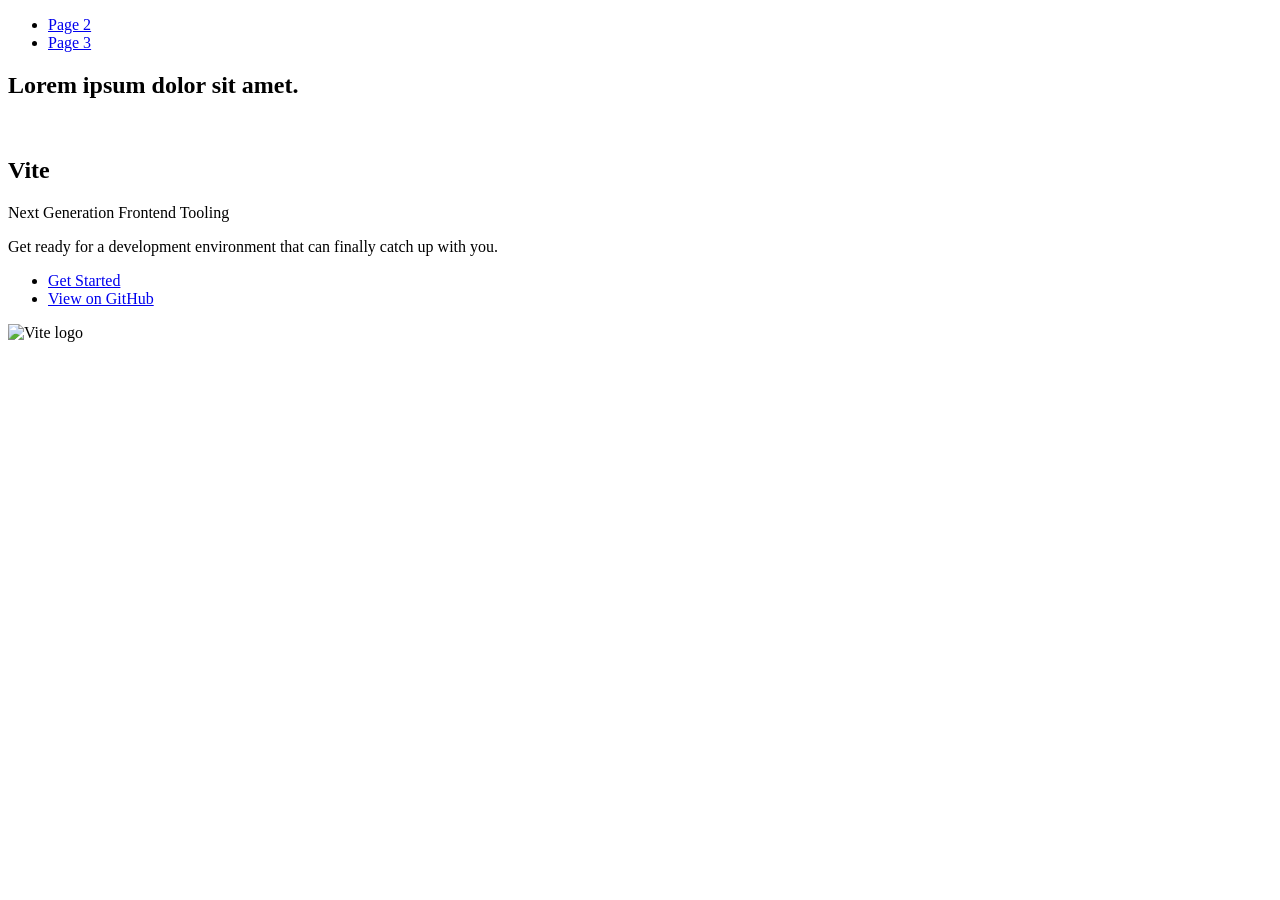
==== index.html @ 51e078fe "Deploying to gh-pages from @ talamus1972/goit-js-hw-11@a312cfcac342531a5d52221a44f948a226b2ed29 🚀" ====
<!DOCTYPE html>
<html lang="en">
  <head>
    <meta charset="UTF-8" />
    <link rel="icon" type="image/svg+xml" href="/goit-js-hw-11/favicon.svg" />
    <meta name="viewport" content="width=device-width, initial-scale=1.0" />
    <title>Vanilla App Template</title>
    
    <script type="module" crossorigin src="/goit-js-hw-11/commonHelpers.js"></script>
    <link rel="stylesheet" href="/goit-js-hw-11/assets/index-10c40100.css">
  </head>
  <body>
    <header class="header">
  <nav class="nav">
    <ul class="nav-list">
      <li class="nav-item">
        <a href="./page-2.html" class="nav-link">Page 2</a>
      </li>

      <li class="nav-item">
        <a href="./page-3.html" class="nav-link">Page 3</a>
      </li>
    </ul>
  </nav>
</header>


    <section>
      <h1>Lorem ipsum dolor sit amet.</h1>
      <!-- Path to images as from index.html file -->
      <img src="/goit-js-hw-11/assets/javascript-8dac5379.svg" alt="" />
    </section>

    <!-- Loads the specified .html file -->
    <section class="vite-promo">
  <div class="container">
    <div class="wrapper">
      <h2 class="title">
        <span class="gradient">Vite</span>
      </h2>
      <p class="text">Next Generation Frontend Tooling</p>
      <p class="tagline">
        Get ready for a development environment that can finally catch up with
        you.
      </p>

      <ul class="actions">
        <li class="action">
          <a
            class="link"
            href="https://vitejs.dev/guide/"
            target="_blank"
            rel="noopener noreferrer"
            >Get Started</a
          >
        </li>
        <li class="action">
          <a
            class="link"
            href="https://github.com/vitejs/vite"
            target="_blank"
            rel="noopener noreferrer"
            >View on GitHub</a
          >
        </li>
      </ul>
    </div>

    <div class="thumb">
      <!-- Path to images as from index.html file -->
      <img
        class="pic"
        src="/goit-js-hw-11/assets/vite-logo-51249ca9.png"
        alt="Vite logo"
        width="640"
        height="640"
      />
    </div>
  </div>
</section>


    
  </body>
</html>
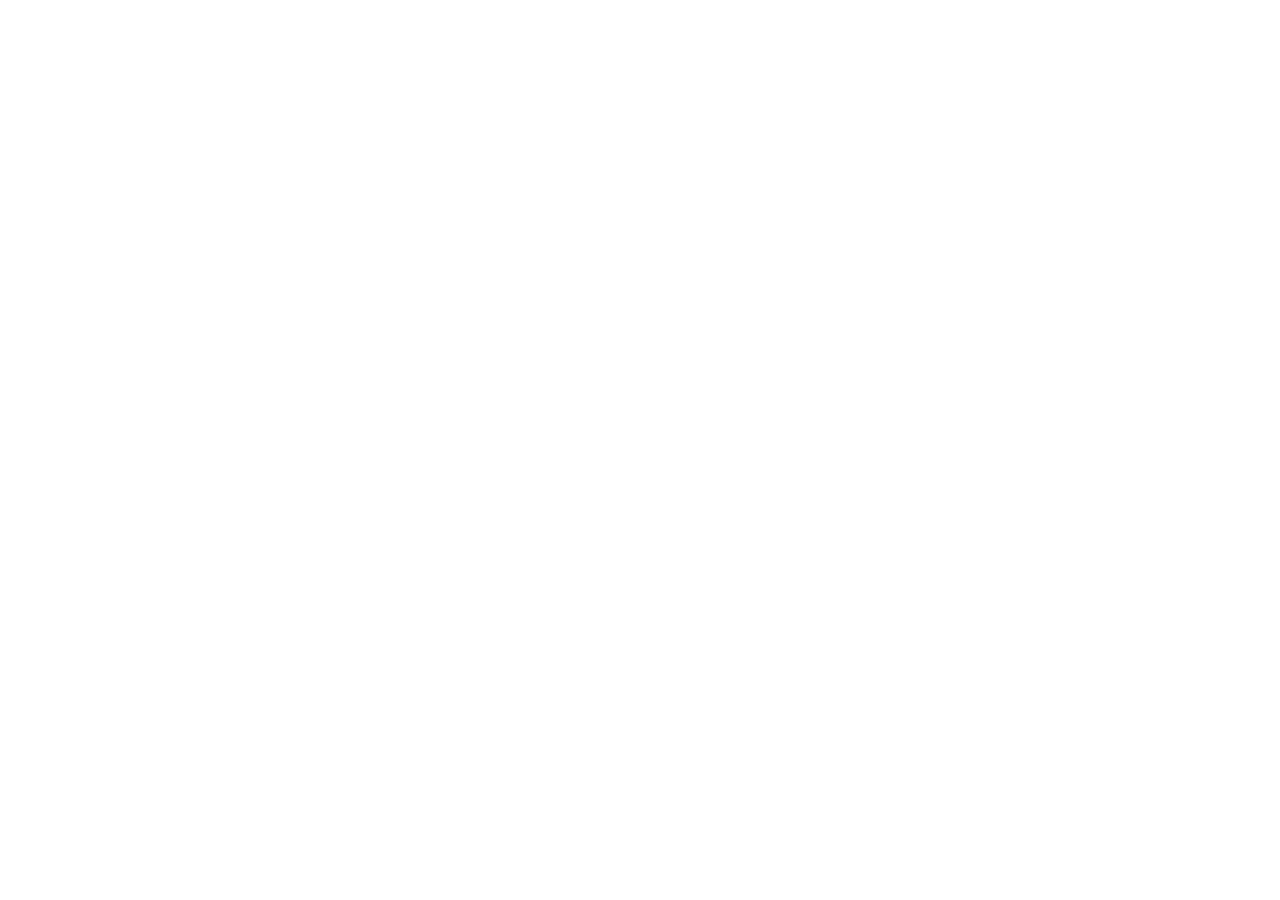
==== commit a94e7068: "Deploying to gh-pages from @ talamus1972/goit-js-hw-11@f8b3dce99947a377608f1d33ee09d4f8b900ad2f 🚀" ====
--- a/index.html
+++ b/index.html
@@ -7,10 +7,12 @@
     <title>Vanilla App Template</title>
     
     <script type="module" crossorigin src="/goit-js-hw-11/commonHelpers.js"></script>
+    <link rel="modulepreload" crossorigin href="/goit-js-hw-11/assets/vendor-f070e68e.js">
+    <link rel="stylesheet" href="/goit-js-hw-11/assets/vendor-e5212ee8.css">
     <link rel="stylesheet" href="/goit-js-hw-11/assets/index-10c40100.css">
   </head>
   <body>
-    <header class="header">
+    <!-- <header class="header">
   <nav class="nav">
     <ul class="nav-list">
       <li class="nav-item">
@@ -23,16 +25,16 @@
     </ul>
   </nav>
 </header>
+ -->
 
-
-    <section>
-      <h1>Lorem ipsum dolor sit amet.</h1>
-      <!-- Path to images as from index.html file -->
-      <img src="/goit-js-hw-11/assets/javascript-8dac5379.svg" alt="" />
-    </section>
+    <!-- <section> -->
+    <!-- <h1>Lorem ipsum dolor sit amet.</h1> -->
+    <!-- Path to images as from index.html file -->
+    <!-- <img src="./img/javascript.svg" alt="" /> -->
+    <!-- </section> -->
 
     <!-- Loads the specified .html file -->
-    <section class="vite-promo">
+    <!-- <section class="vite-promo">
   <div class="container">
     <div class="wrapper">
       <h2 class="title">
@@ -42,9 +44,9 @@
       <p class="tagline">
         Get ready for a development environment that can finally catch up with
         you.
-      </p>
+      </p> -->
 
-      <ul class="actions">
+<!-- <ul class="actions">
         <li class="action">
           <a
             class="link"
@@ -53,8 +55,8 @@
             rel="noopener noreferrer"
             >Get Started</a
           >
-        </li>
-        <li class="action">
+        </li> -->
+<!-- <li class="action">
           <a
             class="link"
             href="https://github.com/vitejs/vite"
@@ -64,20 +66,20 @@
           >
         </li>
       </ul>
-    </div>
+    </div> -->
 
-    <div class="thumb">
-      <!-- Path to images as from index.html file -->
-      <img
+<!-- <div class="thumb"> -->
+<!-- Path to images as from index.html file -->
+<!-- <img
         class="pic"
-        src="/goit-js-hw-11/assets/vite-logo-51249ca9.png"
+        src="./img/vite-logo.png"
         alt="Vite logo"
         width="640"
         height="640"
       />
     </div>
   </div>
-</section>
+</section> -->
 
 
     
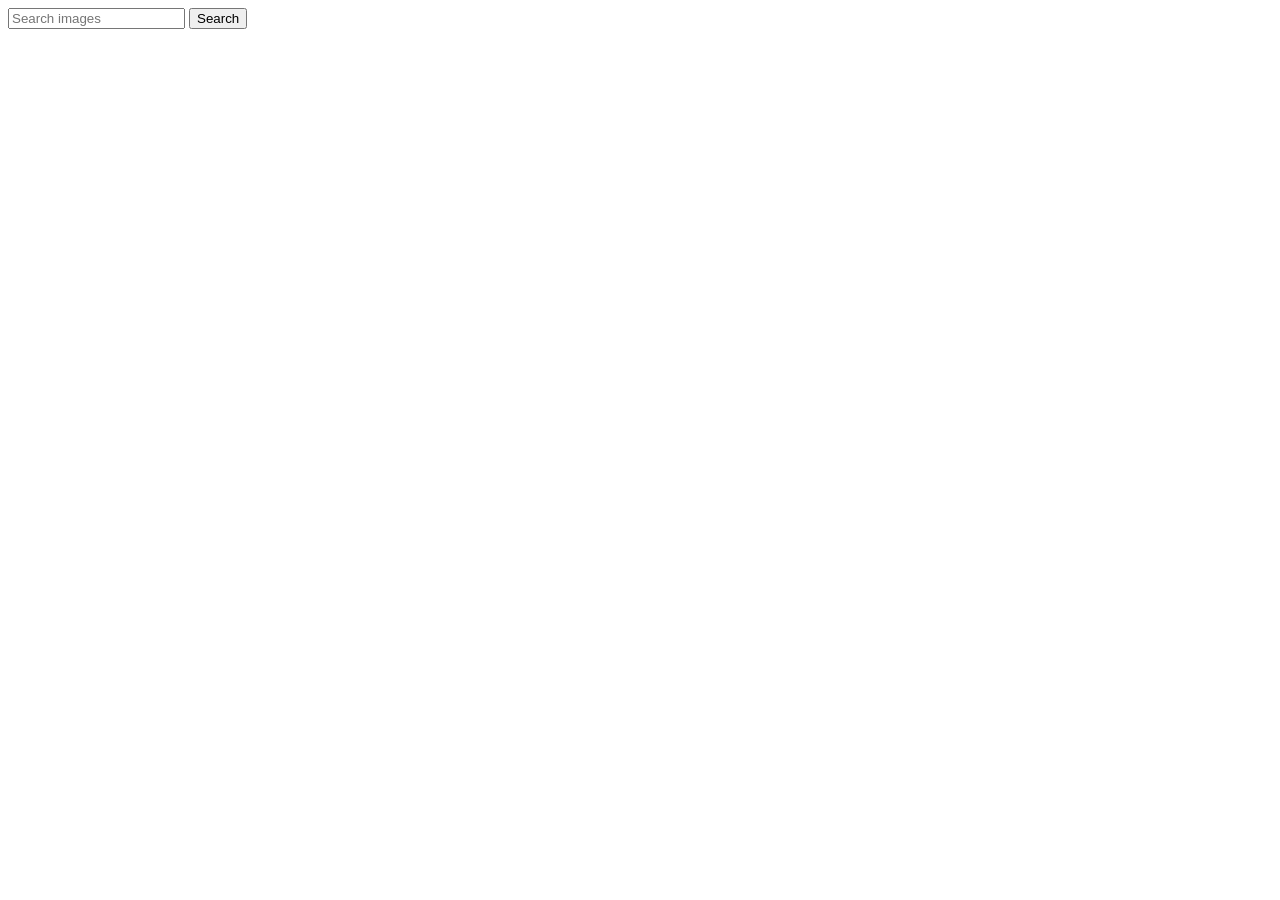
==== commit 1b8db4a4: "Deploying to gh-pages from @ talamus1972/goit-js-hw-11@785b3fe19dc2775a0f5c793faf89c752742f498b 🚀" ====
--- a/index.html
+++ b/index.html
@@ -7,9 +7,9 @@
     <title>Vanilla App Template</title>
     
     <script type="module" crossorigin src="/goit-js-hw-11/commonHelpers.js"></script>
-    <link rel="modulepreload" crossorigin href="/goit-js-hw-11/assets/vendor-f070e68e.js">
-    <link rel="stylesheet" href="/goit-js-hw-11/assets/vendor-e5212ee8.css">
-    <link rel="stylesheet" href="/goit-js-hw-11/assets/index-10c40100.css">
+    <link rel="modulepreload" crossorigin href="/goit-js-hw-11/assets/vendor-b41a7778.js">
+    <link rel="stylesheet" href="/goit-js-hw-11/assets/vendor-eb6030bc.css">
+    <link rel="stylesheet" href="/goit-js-hw-11/assets/index-d9fcb40a.css">
   </head>
   <body>
     <!-- <header class="header">
@@ -81,6 +81,14 @@
   </div>
 </section> -->
 
+    <form class="form">
+      <input type="text" name="search" placeholder="Search images" required />
+      <button class="btn" type="submit">Search</button>
+    </form>
+
+    <div class="gallery-box">
+      <ul class="gallery"></ul>
+    </div>
 
     
   </body>
